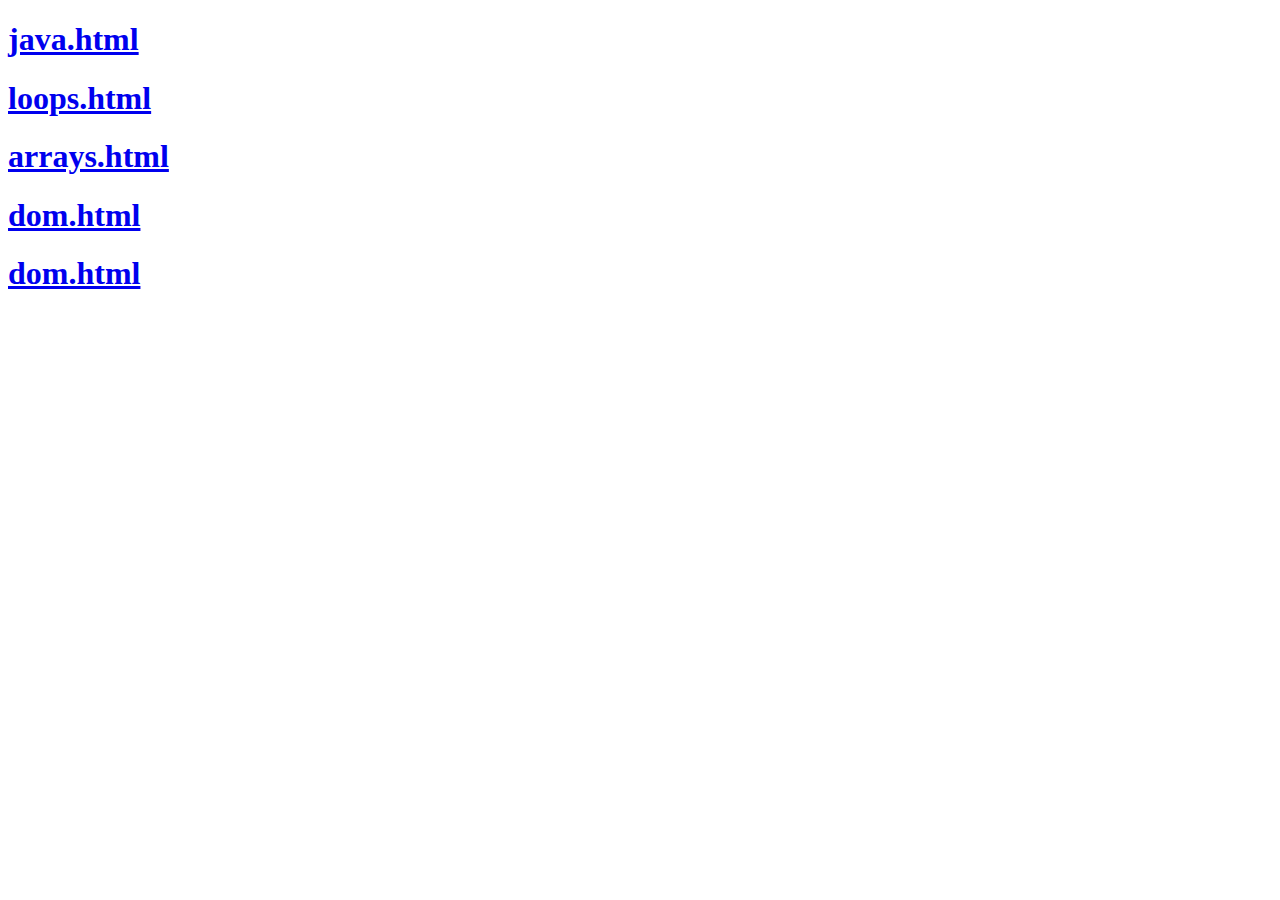
==== index.html @ d89ee47f "2/25" ====
<!DOCTYPE html>
<html>
    <body>
        <nav>
            <h1><a href="java.html">java.html</a></h1>
            <h1><a href="loops.html">loops.html</a></h1>
            <h1><a href="arrays.html">arrays.html</a></h1>
            <h1><a href="dom.html">dom.html</a></h1>
            <h1><a href="objects.html">dom.html</a></h1>
        </nav>
    </body>
</html>
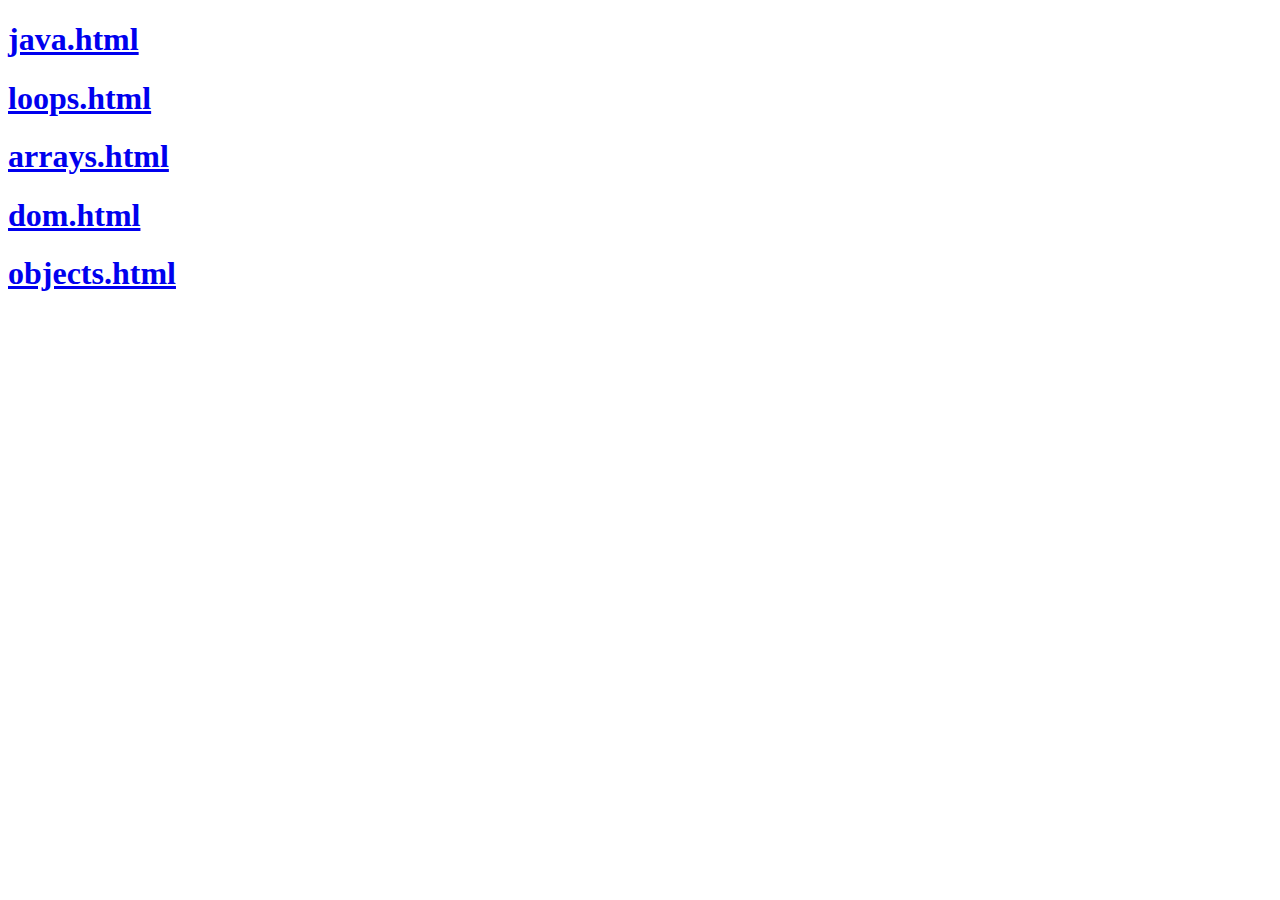
==== commit 72b2ed10: "2/25" ====
--- a/index.html
+++ b/index.html
@@ -6,7 +6,7 @@
             <h1><a href="loops.html">loops.html</a></h1>
             <h1><a href="arrays.html">arrays.html</a></h1>
             <h1><a href="dom.html">dom.html</a></h1>
-            <h1><a href="objects.html">dom.html</a></h1>
+            <h1><a href="objects.html">objects.html</a></h1>
         </nav>
     </body>
 </html>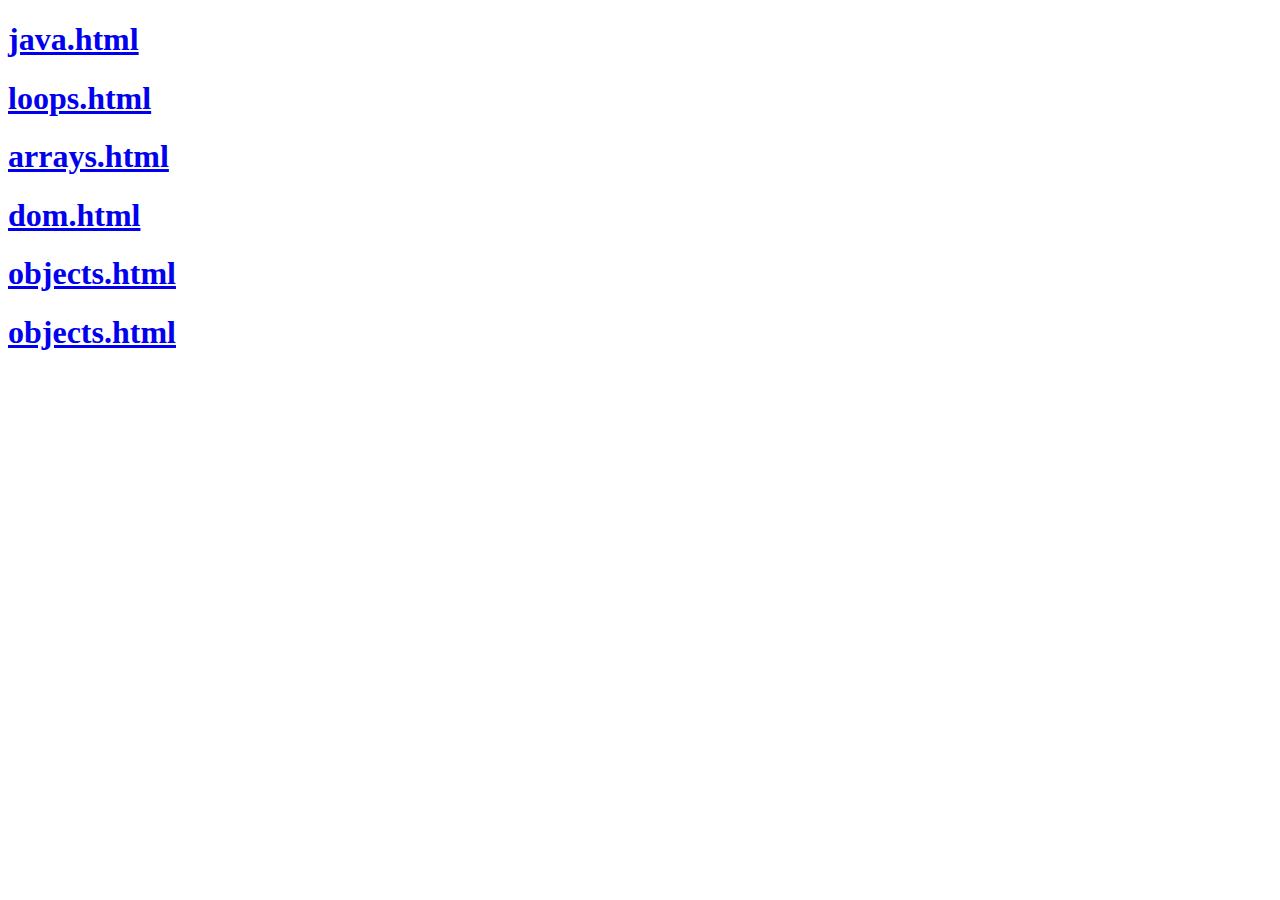
==== commit e70f811a: "3/3/24" ====
--- a/index.html
+++ b/index.html
@@ -7,6 +7,7 @@
             <h1><a href="arrays.html">arrays.html</a></h1>
             <h1><a href="dom.html">dom.html</a></h1>
             <h1><a href="objects.html">objects.html</a></h1>
+            <h1><a href="Unit 2/colsures.html">objects.html</a></h1>
         </nav>
     </body>
 </html>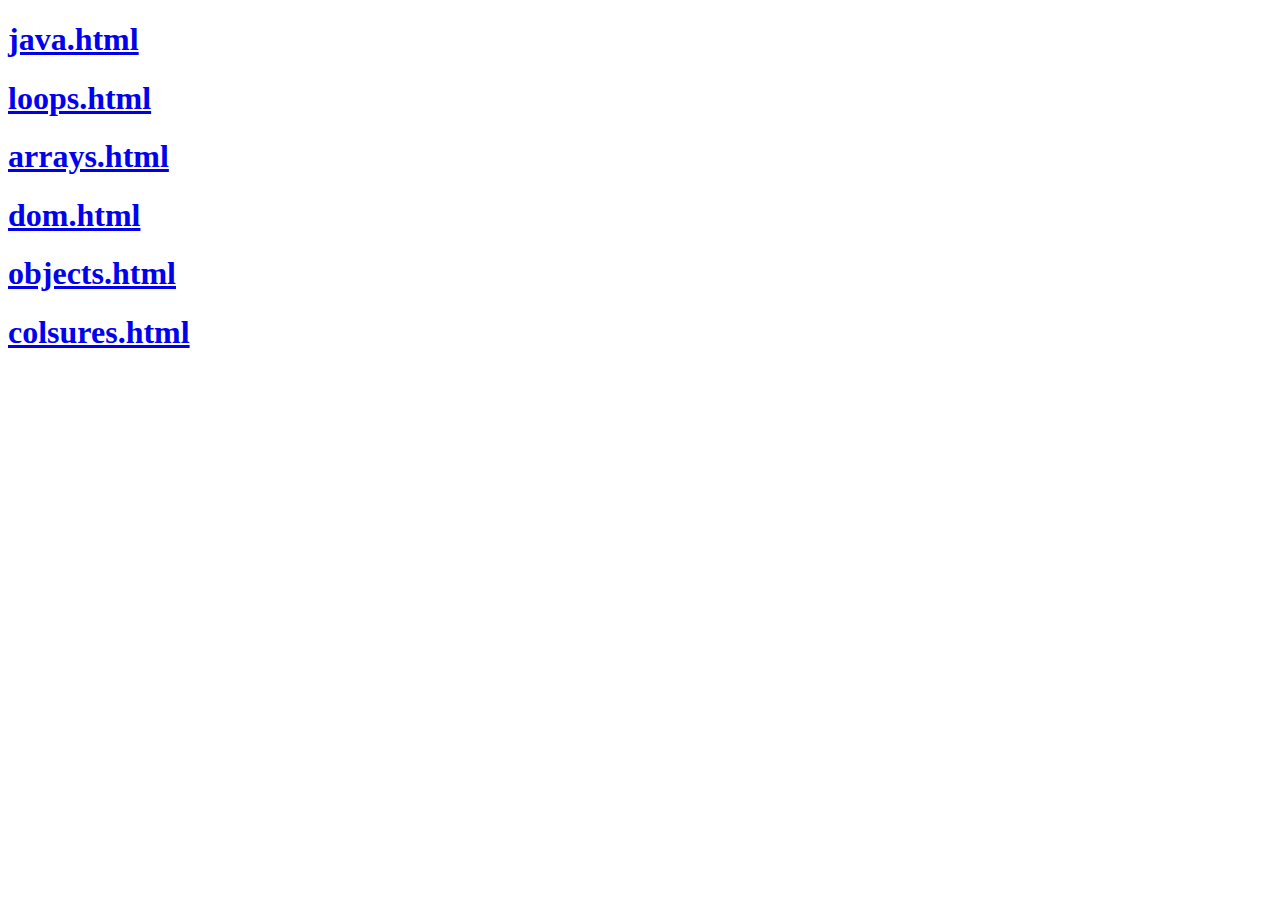
==== commit f2b369e2: "3/3/24" ====
--- a/index.html
+++ b/index.html
@@ -6,8 +6,8 @@
             <h1><a href="loops.html">loops.html</a></h1>
             <h1><a href="arrays.html">arrays.html</a></h1>
             <h1><a href="dom.html">dom.html</a></h1>
-            <h1><a href="objects.html">objects.html</a></h1>
-            <h1><a href="Unit 2/colsures.html">objects.html</a></h1>
+            <h1><a href="Unit 2/objects.html">objects.html</a></h1>
+            <h1><a href="Unit 2/colsures.html">colsures.html</a></h1>
         </nav>
     </body>
 </html>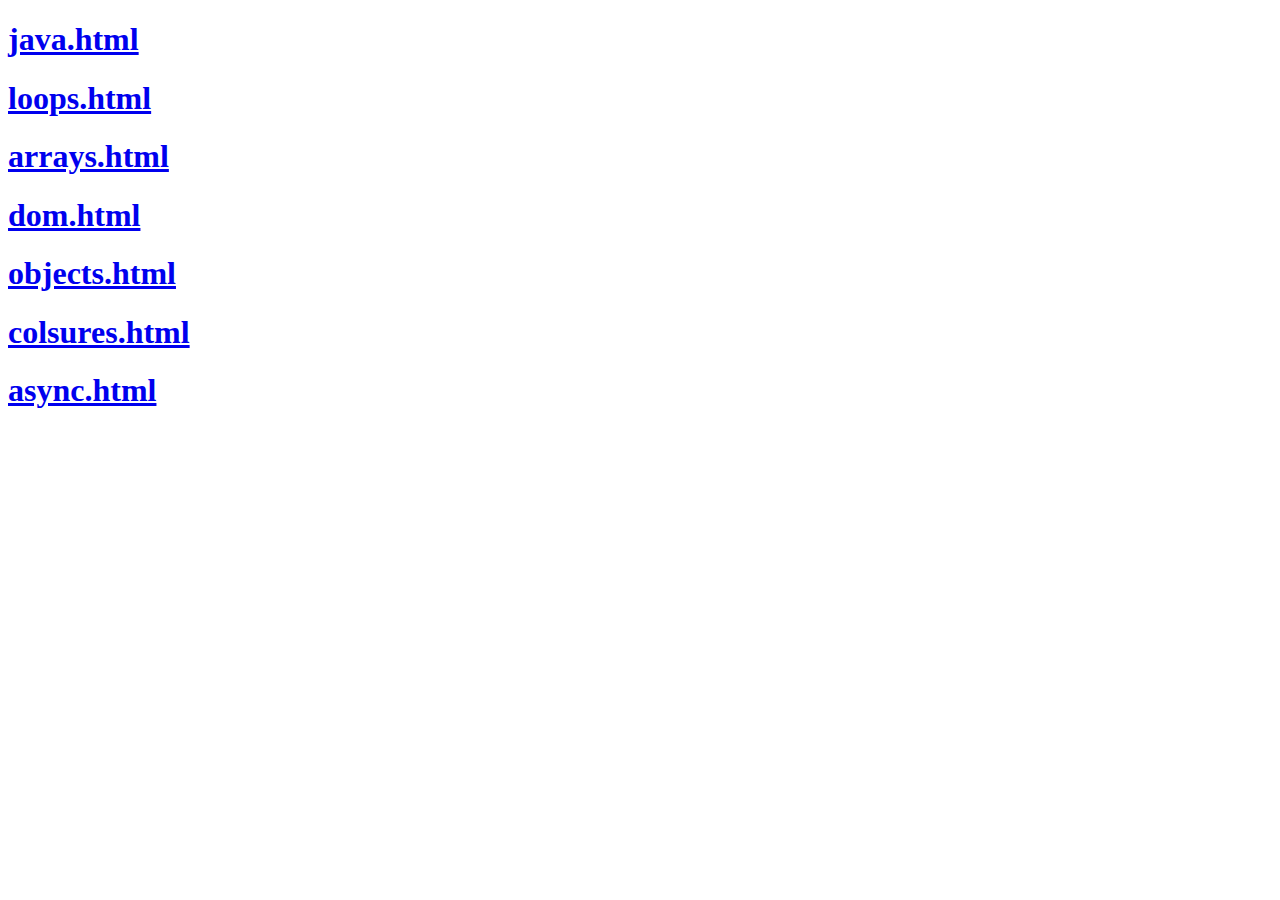
==== commit f1f3c0b0: "3/17" ====
--- a/index.html
+++ b/index.html
@@ -8,6 +8,7 @@
             <h1><a href="dom.html">dom.html</a></h1>
             <h1><a href="Unit 2/objects.html">objects.html</a></h1>
             <h1><a href="Unit 2/colsures.html">colsures.html</a></h1>
+            <h1><a href="Unit 2/async.html">async.html</a></h1>
         </nav>
     </body>
 </html>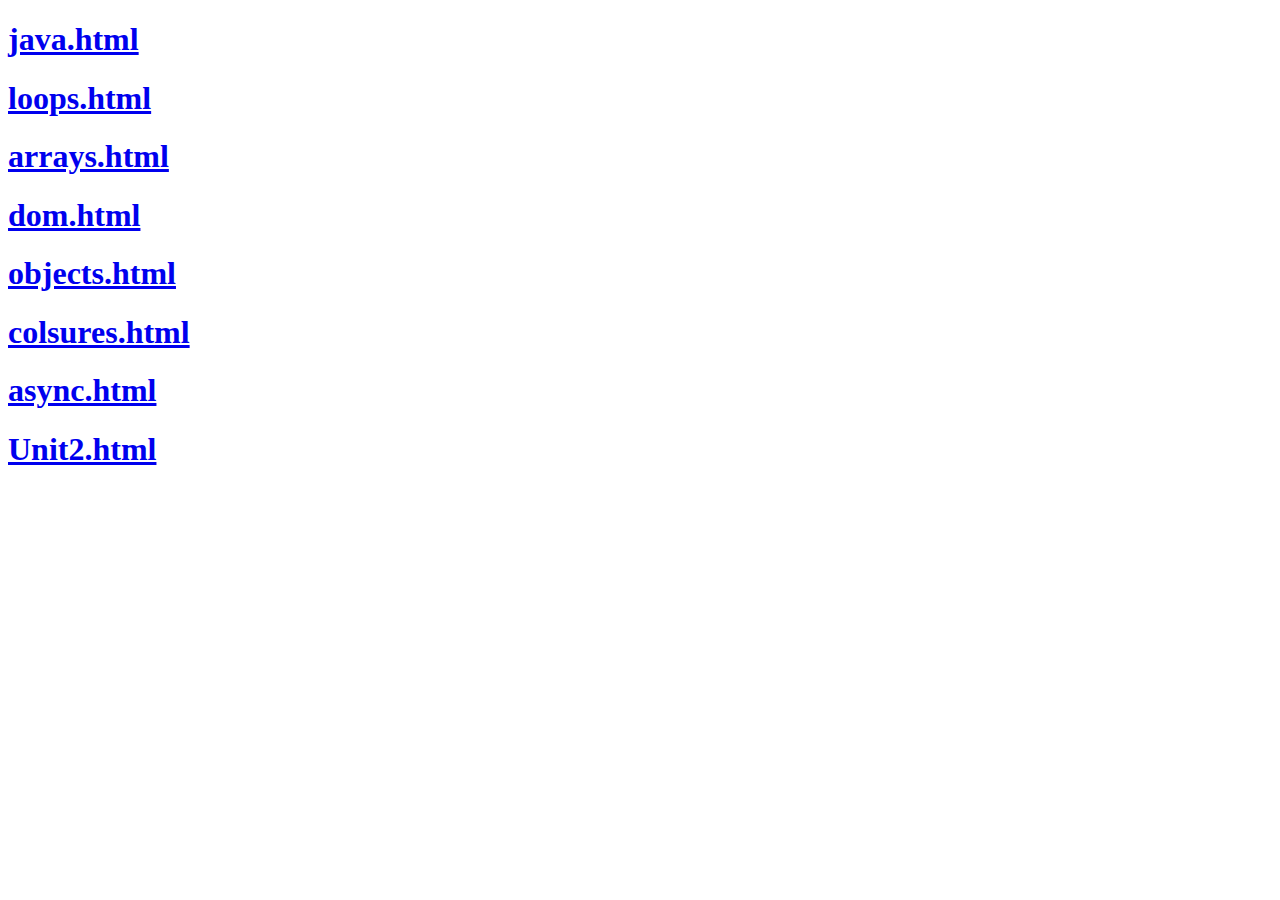
==== commit 2cb0bfb8: "3/24" ====
--- a/index.html
+++ b/index.html
@@ -9,6 +9,7 @@
             <h1><a href="Unit 2/objects.html">objects.html</a></h1>
             <h1><a href="Unit 2/colsures.html">colsures.html</a></h1>
             <h1><a href="Unit 2/async.html">async.html</a></h1>
+            <h1><a href="Unit 2/Unit2.html">Unit2.html</a></h1>
         </nav>
     </body>
 </html>